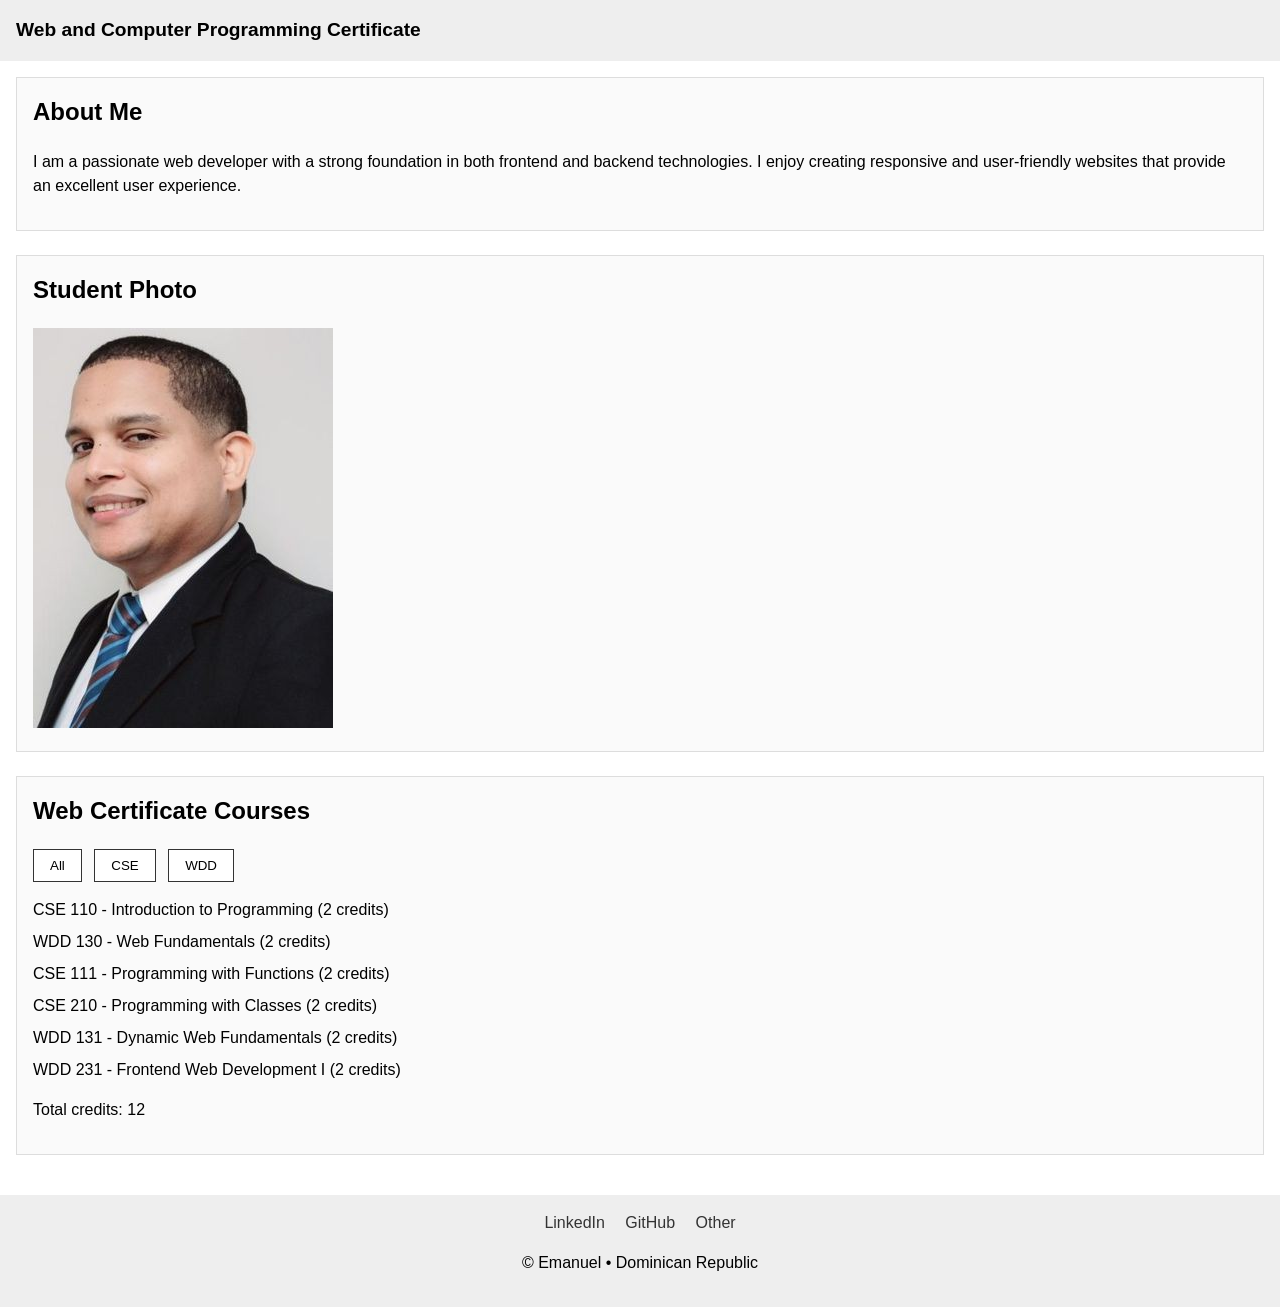
==== index.html @ b8cdbc16 "W1" ====
<!DOCTYPE html>
<html lang="en">
<head>
  <meta charset="UTF-8">
  <meta name="description" content="Student Portfolio Home Page">
  <meta name="author" content="Emanuel">
  <meta name="viewport" content="width=device-width, initial-scale=1.0">
  <title>WDD231 Home</title>
  <link rel="stylesheet" href="styles/small.css">
  <link rel="stylesheet" href="styles/larger.css">
  <script src="scripts/navigation.js" defer></script>
  <script src="scripts/date.js" defer></script>
  <script src="scripts/course.js" defer></script>
</head>
<body>
  <header>
    <h1>Web and Computer Programming Certificate</h1>
    <nav>
      <ul>
        <li><a href="index.html">Home</a></li>
        <li><a href="chamber/">Chamber Project</a></li>
        <li><a href="final/">Final Project</a></li>
      </ul>
    </nav>
  </header>

  <main>
    <section class="about">
      <h2>About Me</h2>
      <p>I am a passionate web developer with a strong foundation in both frontend and backend technologies. I enjoy creating responsive and user-friendly websites that provide an excellent user experience.</p>
    </section>
    <section class="photo">
      <h2>Student Photo</h2>
      <img src="Images/emanu.jpg" alt="Student photo" width="300" height="400">
    </section>

    <section class="courses">
      <h2>Web Certificate Courses</h2>
      <div class="filters">
        <button id="allBtn">All</button>
        <button id="cseBtn">CSE</button>
        <button id="wddBtn">WDD</button>
      </div>
      <div id="courses"></div>
      <p>Total credits: <span id="totalCredits"></span></p>
    </section>
  </main>

  <footer>
    <div class="social">
      <a href="https://linkedin.com/in/yourlinkedin">LinkedIn</a>
      <a href="https://github.com/yourgithubusername">GitHub</a>
      <a href="#">Other</a>
    </div>
    <p>&copy; <span id="currentyear"></span> Emanuel • Dominican Republic</p>
    <p id="lastModified"></p>
  </footer>
</body>
</html>
---- styles/small.css ----
/* Reset básico */
body {
  font-family: 'Roboto', sans-serif;
  margin: 0;
  padding: 0;
  line-height: 1.5;
}

/* Header */
header {
  background: #eee;
  padding: 1rem;
  display: flex;
  justify-content: space-between;
  align-items: center;
}

header h1 {
  font-size: 1.2rem;
  margin: 0;
}

/* Navigation */
nav ul {
  list-style: none;
  padding: 0;
  margin: 0;
  display: none; /* oculto en mobile */
  flex-direction: column;
  background: #f9f9f9;
}

nav ul li {
  border-bottom: 1px solid #ddd;
}

nav ul li a {
  display: block;
  padding: 0.75rem;
  text-decoration: none;
  color: #333;
}

#menu {
  font-size: 1.5rem;
  background: none;
  border: none;
  cursor: pointer;
}

/* Main content */
main {
  padding: 1rem;
}

.about, .photo, .courses {
  margin-bottom: 1.5rem;
  padding: 1rem;
  background: #fafafa;
  border: 1px solid #ddd;
}

.about h2, .photo h2, .courses h2 {
  margin-top: 0;
}

/* Courses section */
.filters {
  margin-bottom: 1rem;
}

.filters button {
  margin-right: 0.5rem;
  padding: 0.5rem 1rem;
  border: 1px solid #333;
  background: #fff;
  cursor: pointer;
}

#courses div {
  margin-bottom: 0.5rem;
}

/* Footer */
footer {
  background: #eee;
  text-align: center;
  padding: 1rem;
}

footer .social a {
  margin: 0 0.5rem;
  text-decoration: none;
  color: #333;
}
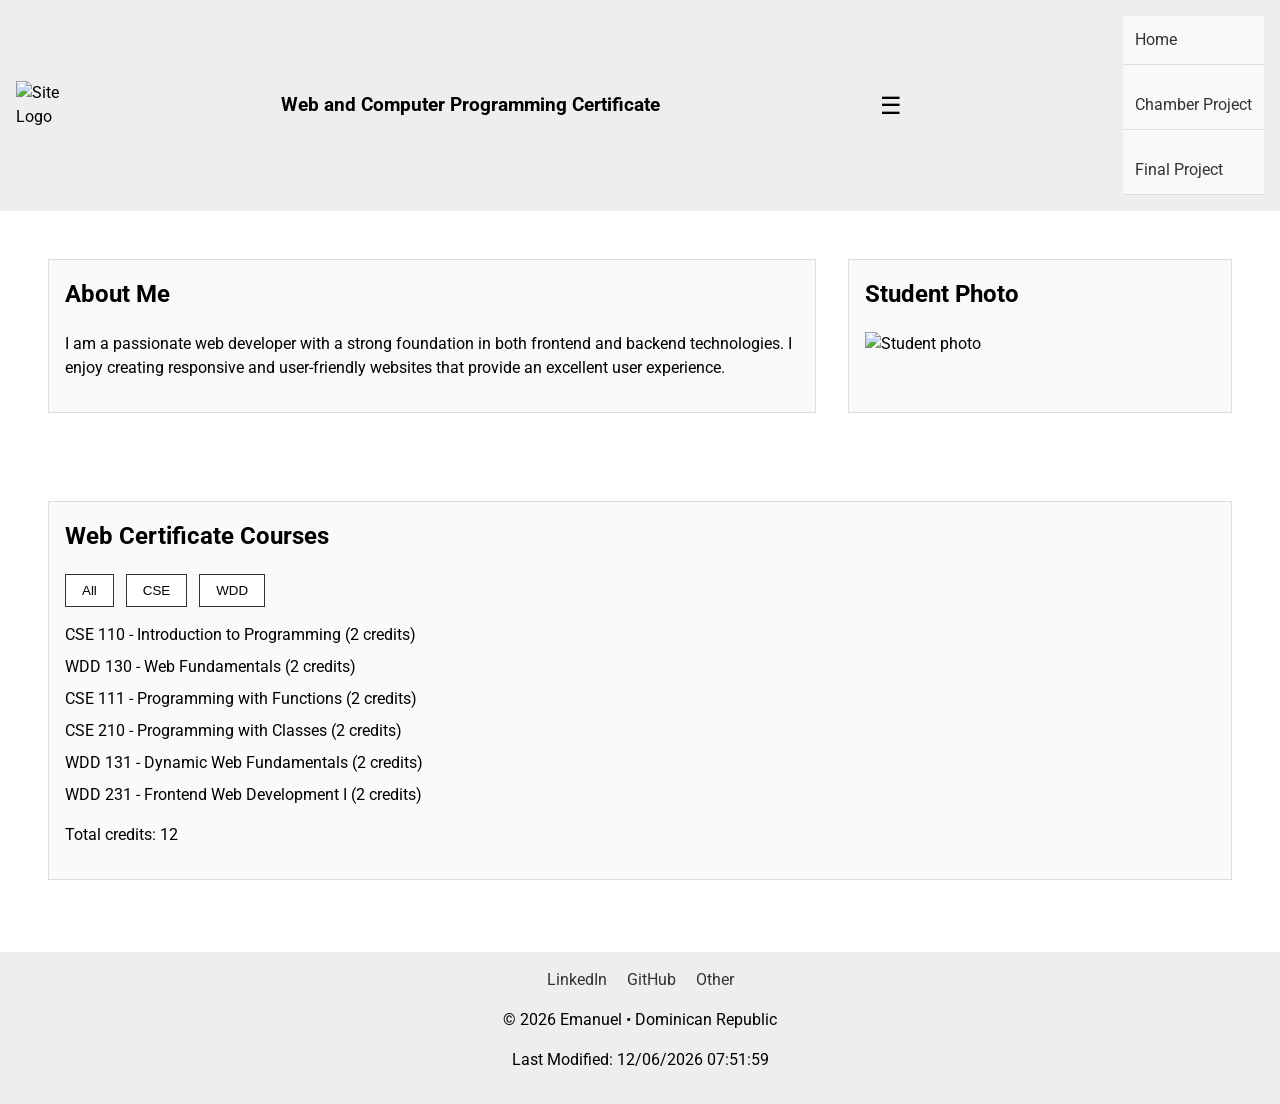
==== commit be146ebd: "W2" ====
--- a/index.html
+++ b/index.html
@@ -2,10 +2,13 @@
 <html lang="en">
 <head>
   <meta charset="UTF-8">
-  <meta name="description" content="Student Portfolio Home Page">
+  <meta name="description" content="Portfolio home page showcasing Emanuel's web development projects, certificate courses, and responsive design skills.">
   <meta name="author" content="Emanuel">
   <meta name="viewport" content="width=device-width, initial-scale=1.0">
-  <title>WDD231 Home</title>
+  <title>Web and Computer Programming Certificate – WDD231</title>
+  <link rel="preconnect" href="https://fonts.googleapis.com">
+  <link rel="preconnect" href="https://fonts.gstatic.com" crossorigin>
+  <link href="https://fonts.googleapis.com/css2?family=Roboto&display=swap" rel="stylesheet">
   <link rel="stylesheet" href="styles/small.css">
   <link rel="stylesheet" href="styles/larger.css">
   <script src="scripts/navigation.js" defer></script>
@@ -14,10 +17,12 @@
 </head>
 <body>
   <header>
+    <img src="images/logo.svg" alt="Site Logo" width="50" height="50">
     <h1>Web and Computer Programming Certificate</h1>
+    <button id="menu" aria-label="Menu">&#9776;</button>
     <nav>
       <ul>
-        <li><a href="index.html">Home</a></li>
+        <li><a href="index.html" class="active">Home</a></li>
         <li><a href="chamber/">Chamber Project</a></li>
         <li><a href="final/">Final Project</a></li>
       </ul>
@@ -31,7 +36,7 @@
     </section>
     <section class="photo">
       <h2>Student Photo</h2>
-      <img src="Images/emanu.jpg" alt="Student photo" width="300" height="400">
+      <img src="images/emanu.jpg" alt="Student photo">
     </section>
 
     <section class="courses">
@@ -48,8 +53,8 @@
 
   <footer>
     <div class="social">
-      <a href="https://linkedin.com/in/yourlinkedin">LinkedIn</a>
-      <a href="https://github.com/yourgithubusername">GitHub</a>
+      <a href="https://linkedin.com/in/emanuelmatos04">LinkedIn</a>
+      <a href="https://github.com/emanuelmatos04">GitHub</a>
       <a href="#">Other</a>
     </div>
     <p>&copy; <span id="currentyear"></span> Emanuel • Dominican Republic</p>
--- a/styles/larger.css
+++ b/styles/larger.css
@@ -0,0 +1,42 @@
+@media (min-width: 48rem) {
+  header {
+    display: flex;
+    justify-content: space-between;
+    align-items: center;
+  }
+
+  nav ul {
+    display: flex;
+    gap: 1rem;
+    list-style: none;
+  }
+
+  main {
+    display: grid;
+    grid-template-columns: 2fr 1fr;
+    gap: 2rem;
+    margin: 2rem;
+  }
+
+  .about, .photo {
+    background: #f9f9f9;
+    padding: 1rem;
+    border: 1px solid #ddd;
+  }
+
+  .courses {
+    grid-column: 1 / -1;
+    margin-top: 2rem;
+  }
+
+  footer {
+    margin-top: 2rem;
+    text-align: center;
+    background: #eee;
+    padding: 1rem;
+  }
+
+  .social a {
+    margin: 0 0.5rem;
+  }
+}
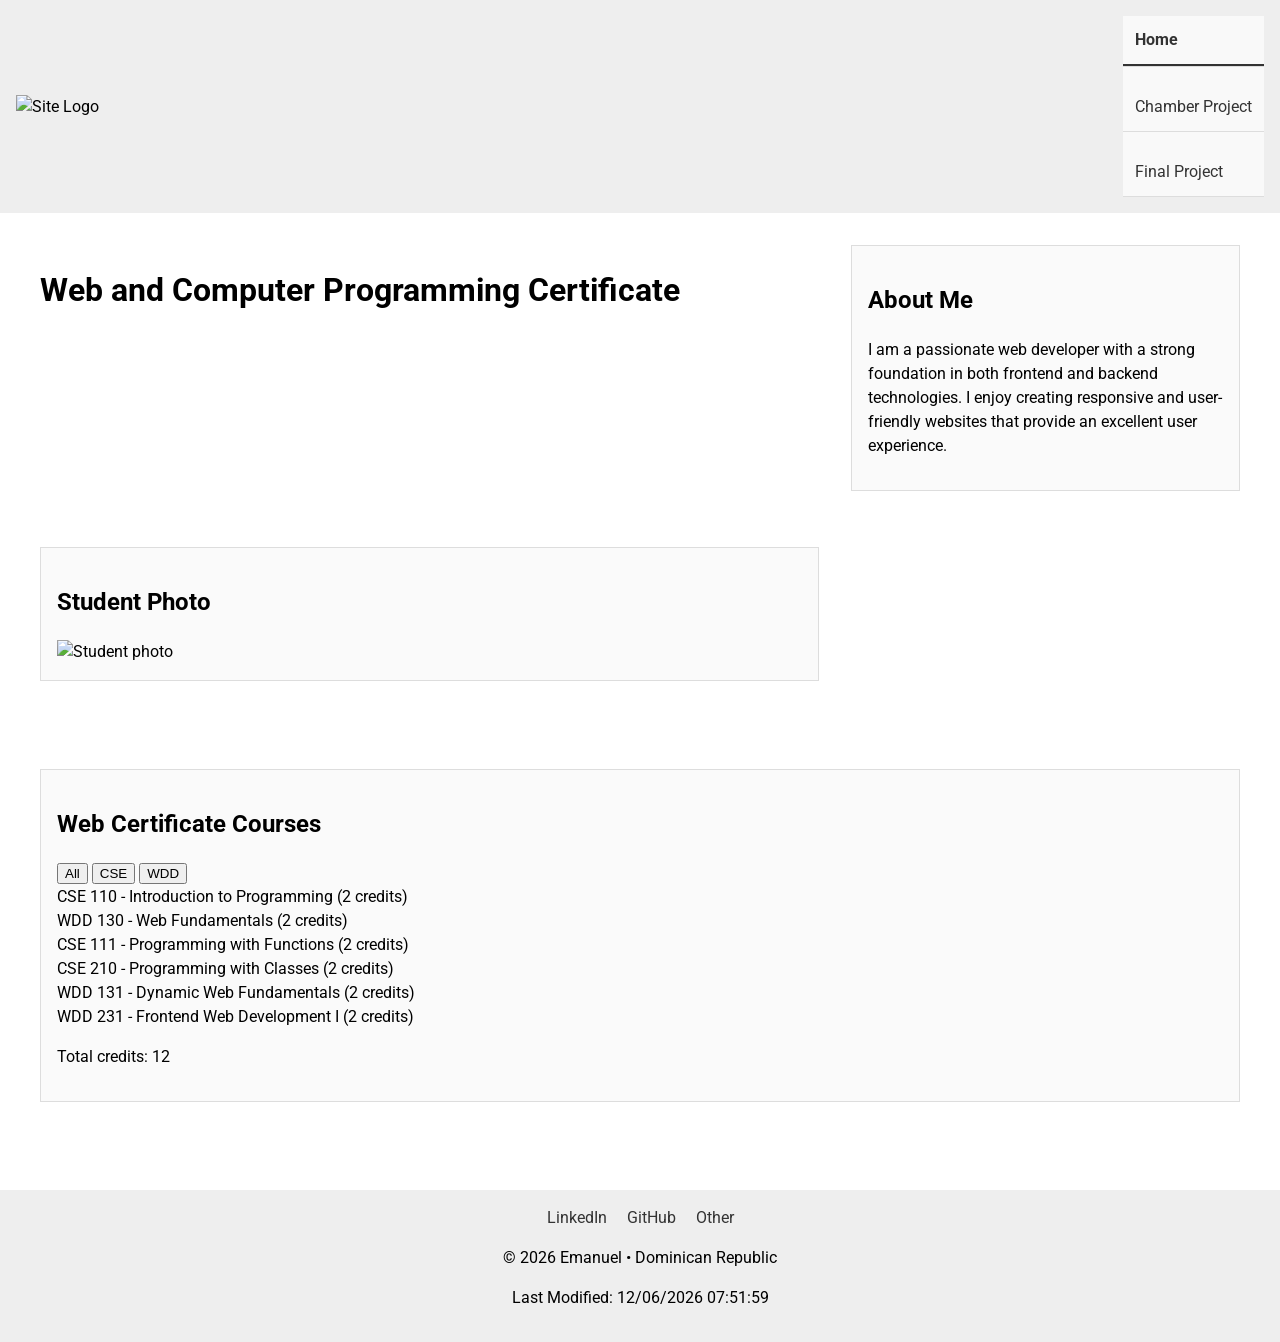
==== commit 023b9223: "W2" ====
--- a/index.html
+++ b/index.html
@@ -17,8 +17,9 @@
 </head>
 <body>
   <header>
-    <img src="images/logo.svg" alt="Site Logo" width="50" height="50">
-    <h1>Web and Computer Programming Certificate</h1>
+    <div class="logo-area">
+      <img src="images/site logo.svg" alt="Site Logo" class="site-logo">
+    </div>
     <button id="menu" aria-label="Menu">&#9776;</button>
     <nav>
       <ul>
@@ -30,13 +31,16 @@
   </header>
 
   <main>
+    <h1>Web and Computer Programming Certificate</h1>
+
     <section class="about">
       <h2>About Me</h2>
       <p>I am a passionate web developer with a strong foundation in both frontend and backend technologies. I enjoy creating responsive and user-friendly websites that provide an excellent user experience.</p>
     </section>
+
     <section class="photo">
       <h2>Student Photo</h2>
-      <img src="images/emanu.jpg" alt="Student photo">
+      <img src="images/student photo.jpg" alt="Student photo">
     </section>
 
     <section class="courses">
--- a/styles/small.css
+++ b/styles/small.css
@@ -1,4 +1,3 @@
-/* Reset básico */
 body {
   font-family: 'Roboto', sans-serif;
   margin: 0;
@@ -6,26 +5,29 @@
   line-height: 1.5;
 }
 
-/* Header */
 header {
+  display: flex;
+  align-items: center;
+  justify-content: space-between;
+  padding: 1rem;
   background: #eee;
-  padding: 1rem;
+}
+
+.logo-area {
   display: flex;
-  justify-content: space-between;
   align-items: center;
 }
 
-header h1 {
-  font-size: 1.2rem;
-  margin: 0;
+.site-logo {
+  width: 140px; /* más grande en mobile */
+  height: auto;
 }
 
-/* Navigation */
 nav ul {
   list-style: none;
   padding: 0;
   margin: 0;
-  display: none; /* oculto en mobile */
+  display: none;
   flex-direction: column;
   background: #f9f9f9;
 }
@@ -41,6 +43,11 @@
   color: #333;
 }
 
+nav a.active {
+  font-weight: bold;
+  border-bottom: 2px solid #333;
+}
+
 #menu {
   font-size: 1.5rem;
   background: none;
@@ -48,8 +55,9 @@
   cursor: pointer;
 }
 
-/* Main content */
 main {
+  max-width: 1200px;
+  margin: 0 auto;
   padding: 1rem;
 }
 
@@ -60,28 +68,11 @@
   border: 1px solid #ddd;
 }
 
-.about h2, .photo h2, .courses h2 {
-  margin-top: 0;
+img {
+  max-width: 100%;
+  height: auto;
 }
 
-/* Courses section */
-.filters {
-  margin-bottom: 1rem;
-}
-
-.filters button {
-  margin-right: 0.5rem;
-  padding: 0.5rem 1rem;
-  border: 1px solid #333;
-  background: #fff;
-  cursor: pointer;
-}
-
-#courses div {
-  margin-bottom: 0.5rem;
-}
-
-/* Footer */
 footer {
   background: #eee;
   text-align: center;
--- a/styles/larger.css
+++ b/styles/larger.css
@@ -3,6 +3,11 @@
     display: flex;
     justify-content: space-between;
     align-items: center;
+  }
+
+  .site-logo {
+    width: 180px; /* aún más grande en desktop */
+    height: auto;
   }
 
   nav ul {
@@ -11,17 +16,17 @@
     list-style: none;
   }
 
+  #menu {
+    display: none;
+  }
+
   main {
+    max-width: 1200px;
+    margin: 0 auto;
     display: grid;
     grid-template-columns: 2fr 1fr;
     gap: 2rem;
-    margin: 2rem;
-  }
-
-  .about, .photo {
-    background: #f9f9f9;
-    padding: 1rem;
-    border: 1px solid #ddd;
+    padding: 2rem;
   }
 
   .courses {
@@ -35,8 +40,4 @@
     background: #eee;
     padding: 1rem;
   }
-
-  .social a {
-    margin: 0 0.5rem;
-  }
 }
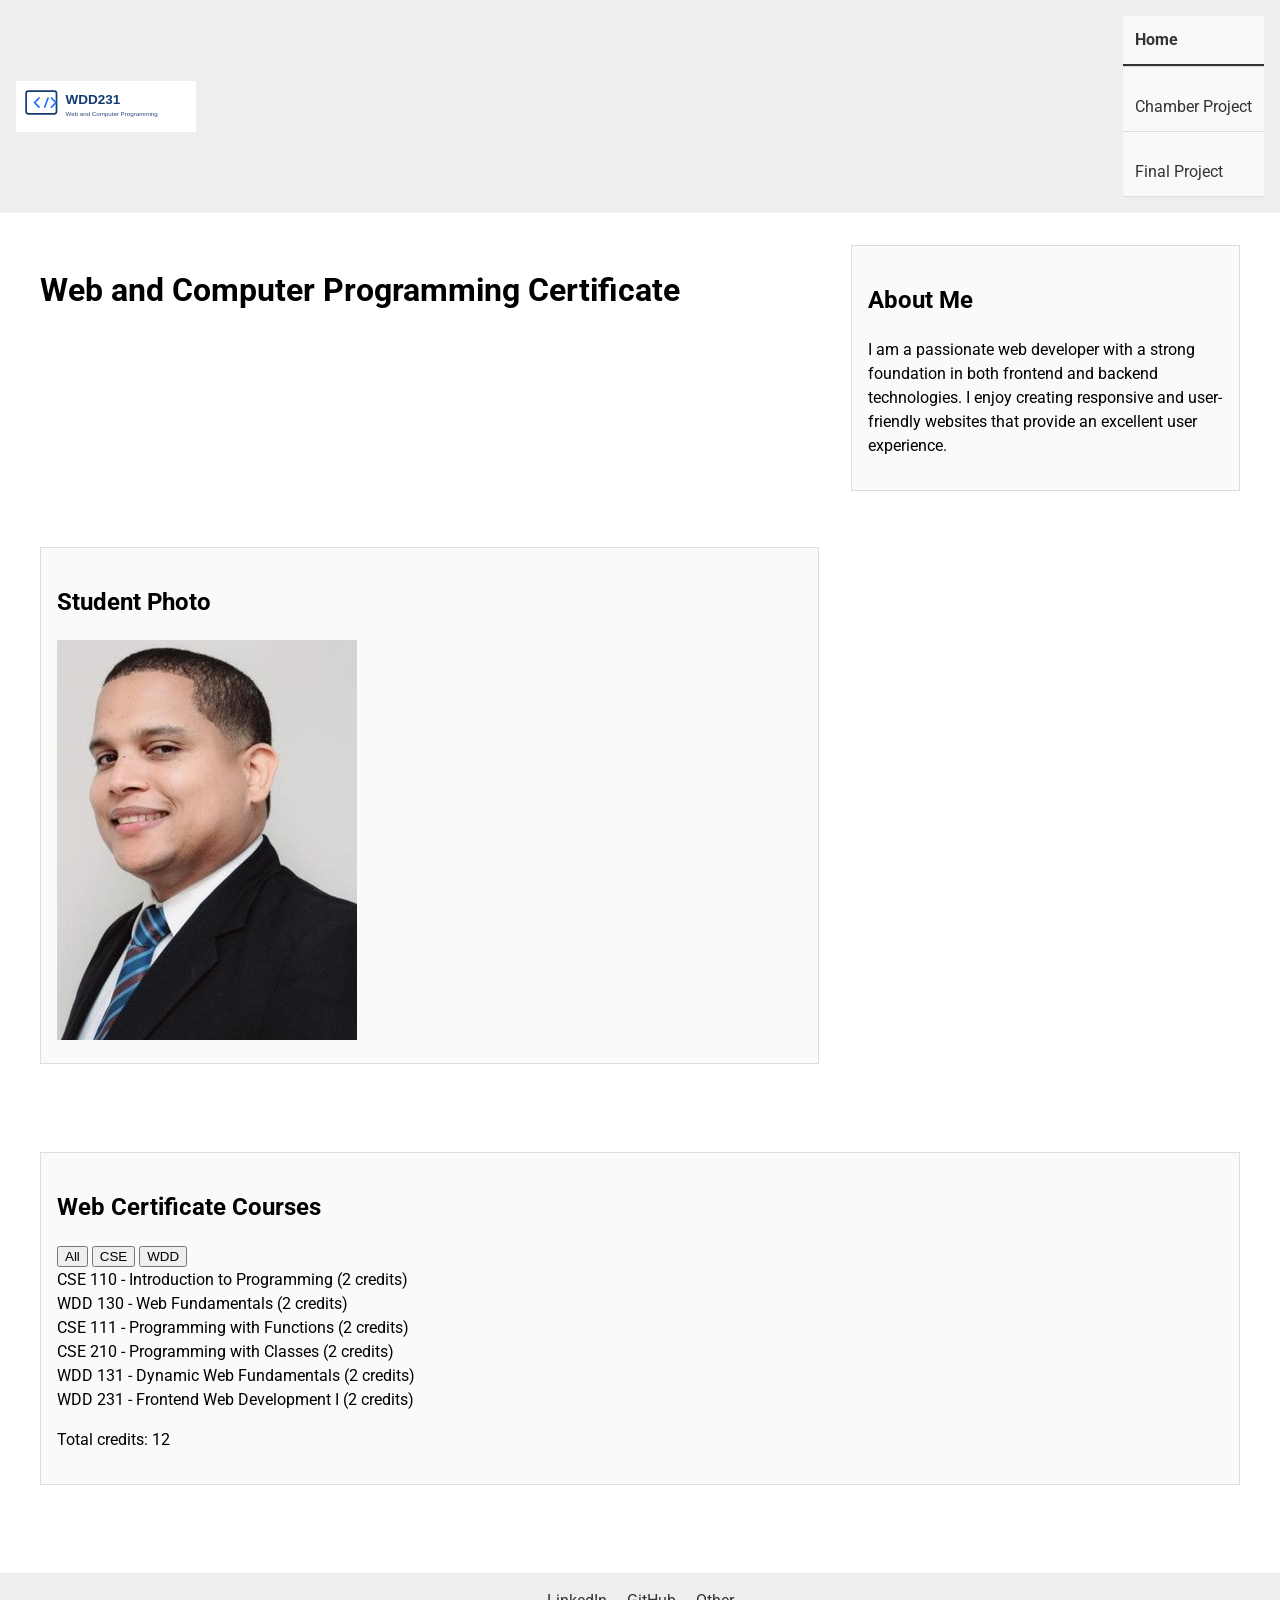
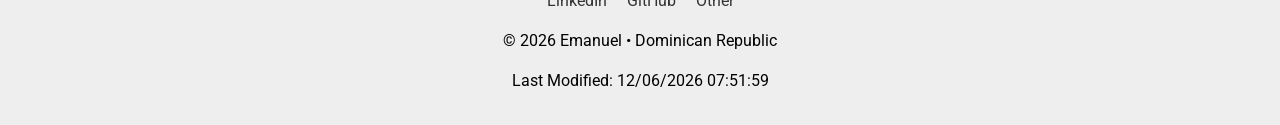
==== commit bb064361: "C7W@" ====
--- a/index.html
+++ b/index.html
@@ -18,7 +18,7 @@
 <body>
   <header>
     <div class="logo-area">
-      <img src="images/site logo.svg" alt="Site Logo" class="site-logo">
+      <img src="images/site-logo.svg" alt="Site Logo" class="site-logo">
     </div>
     <button id="menu" aria-label="Menu">&#9776;</button>
     <nav>
@@ -40,7 +40,7 @@
 
     <section class="photo">
       <h2>Student Photo</h2>
-      <img src="images/student photo.jpg" alt="Student photo">
+      <img src="images/student-photo.jpg" alt="Student photo">
     </section>
 
     <section class="courses">
